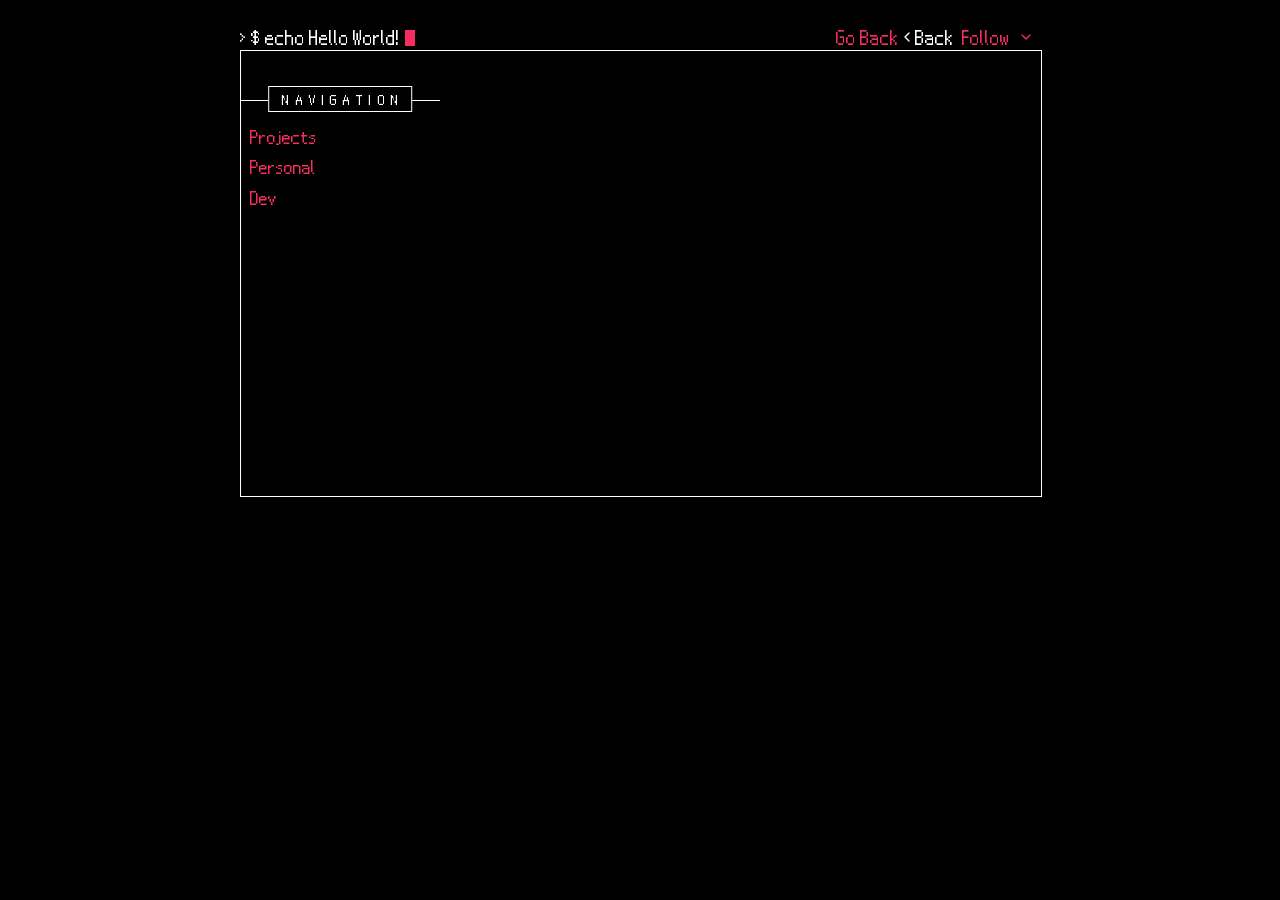
==== index.html @ 6feffcfd "Update index.html" ====
<!DOCTYPE html>
<html lang="en">

<head>
    <meta name="viewport" content="width=device-width, initial-scale=1.0">
    <title>Learning Main Page</title>
    <link rel="stylesheet" href="styles.css">
</head>

<body>

    <div class="grid">
        <!-- First Row -->
        <div class="header-row">
            <div class="terminal-title">
                <h1><span onclick="refreshPath()">&gt; $ echo Hello World!</span><span class="cursor"></span></h1>
                <div class="nav-buttons">
                    <a href="javascript:history.back()">Go Back</a>
                        <svg xmlns="http://www.w3.org/2000/svg" width="16" height="16" viewBox="0 0 24 24" fill="none" stroke="currentColor" stroke-width="2" stroke-linecap="round" stroke-linejoin="round">
                        <path d="M15 18l-6-6 6-6"/>
                    </svg> Back
                    </a>
                    <div class="buttons-container">
                        <button class="socials-button">
                        Follow
                        <svg class="chevron" xmlns="http://www.w3.org/2000/svg" width="16" height="16" viewBox="0 0 24 24" fill="none" stroke="currentColor" stroke-width="2" stroke-linecap="round" stroke-linejoin="round">
                            <polyline points="6 9 12 15 18 9"></polyline>
                        </svg>
                    </button>
                        <div class="social-dropdown">
                            <a href="mailto:sasanevangeline@gmail.com">
                                <img src="/path/to/email-icon.png" class="social-icon"> Email
                            </a>
                            <a href="#">
                                <img src="/path/to/github-icon.png" class="social-icon"> GitHub
                            </a>
                            <a href="#">
                                <img src="/path/to/linkedin-icon.png" class="social-icon"> LinkedIn
                            </a>
                            <a href="#">
                                <img src="/path/to/bluesky-icon.png" class="social-icon"> Bluesky
                            </a>
                            <a href="#">
                                <img src="/path/to/itchio-icon.png" class="social-icon"> Itch.io
                            </a>
                            <a href="#">
                                <img src="/path/to/steam-icon.png" class="social-icon"> Steam
                            </a>
                            <a href="#">
                                <img src="/path/to/codeforces-icon.png" class="social-icon"> CodeForces
                            </a>
                            <a href="#">
                                <img src="/path/to/librefm-icon.png" class="social-icon"> Libre.fm
                            </a>
                        </div>
                    </div>
                </div>
            </div>
        </div>
        <!-- second Row -->

        <div class="navigation">
            <hr>
            <h2>Navigation</h2>

            <nav>
                <ul>
                    <li class="menu-item">
                        <a href="#" onclick="toggleMenu(event)">Projects</a>
                        <ul class="submenu">
                            <li><a href="#CHIP-8" onclick="loadContent('Chip-8 Emulator')">CHIP-8 Emulator on Godot</a></li>
                        </ul>
                    </li>
                    <li class="menu-item">
                        <a href="#" onclick="toggleMenu(event)">Personal</a>
                        <ul class="submenu">
                            <li><a href="#extended-about" onclick="loadContent('Extended About')">Extended About</a></li>
                        </ul>
                    </li>
                    <li class="menu-item">
                        <a href="#" onclick="toggleMenu(event)">Dev</a>
                        <ul class="submenu">
                            <li><a href="#" onclick="loadContent('Dev Blog')">Dev Blog</a></li>
                            <li class="menu-item">
                                <a2>Learning</a2>
                                <ul class="submenu">
                                    <li><a href="#data-str-algo" onclick="loadContent('Data Structs and Algos')">Data Str &amp; Algos</a></li>
                                </ul>
                            </li>
                        </ul>
                    </li>
                </ul>
            </nav>
        </div>

        <div id="content" class="border-md">
            <!-- second column of the second row -->
            <textarea disabled id="ascii-art" class="w-100 aa" wrap="off" rows="25">
      </textarea>

        </div>

    </div>

    <script src="script.js"></script>

</body>

</html>
---- styles.css ----
:root {
    /* Base colors */
     --color-white: #fff;
     --color-pink: pink;
     --color-grey: #ddd;
    /* Main gradient colors */
     --color-pink-gradient: #e297b2;
     --color-purple-gradient: #c0b4d5;
     --color-blue-gradient: #9acde2;
     --color-green-accent: #CAD6B6;
    /* Deep Gradient colors */
     --color-deep-red-gradient: #2d0809;
     --color-deep-blue-gradient: #262047;
     --color-deep-violet-gradient: #32174d;
    /* Text shadow colors */
     --color-purple-glow: #dbbdf9;
    /* Accent colors */
     --color-fairypink: #f29ddf;
    /* New variables */
     --link-color: #f52e62;
     --hr-color: white;
     --letter-spacing: 0.32em;
     --background-color: #fff;
     --phoneWidth: (max-width: 684px);
     --tabletWidth: (max-width: 900px);
}

/* lmao */
html, body, div, span, object, iframe, h1, h2, h3, h4, h5, h6, p, blockquote,
pre, a, abbr, acronym, address, code, del, dfn, em, img, q, dl, dt, dd, ol, ul,
li, fieldset, form, label, legend, table, caption, tbody, tfoot, thead, tr, th,
td {
    margin: 0;
    padding: 0;
    border: 0;
    font-weight: inherit;
    font-style: inherit;
    font-size: 100%;
    font-family: inherit;
    vertical-align: baseline;
}

 @font-face {
     font-family: "nintendo-ds-bios";
     src: url(Nintendo-DS-BIOS.ttf) format("truetype");
     font-style: normal;
}
 @font-face {
     font-family: "Saitamaar";
     src: url(Saitamaar.ttf) format("truetype");
     font-style: normal;
}
 body {
     background-color: black;
     color: white;
     font-family: "nintendo-ds-bios", sans-serif;
}
 .header-row {
     grid-column: span 2;
     height: 50px;
     border: 0px solid black;
     display: inline-block;
}
 #ascii-art {
     opacity: 0;
     transition: opacity 1s ease-in;
}
 #ascii-art.visible {
     opacity: 1;
}
/* Styling for horizontal rules and associated headings */
 hr {
     display: block;
     margin: 50px 0 -15px;
     width: 100%;
     height: 1px;
     border: 0;
     background-color: var(--hr-color);
}
 hr + h2 {
     display: inline-block;
     position: relative;
     left: 50%;
     margin: 0;
     margin-bottom: 10px;
     padding: 5px 8px;
     border: 1px solid var(--hr-color);
     transform: translateX(-50%);
     color: var(--hr-color);
     font-size: 1.2rem;
     font-weight: lighter;
     letter-spacing: var(--letter-spacing);
     text-align: center;
     text-transform: uppercase;
     background-color: black;
}
 hr + h2::first-letter {
     margin-left: var(--letter-spacing);
}
 hr + h2 {
     border-width: 1px 0;
     position: relative;
}
 hr + h2::before, hr + h2::after {
     display: block;
     position: absolute;
     top: 0;
     bottom: 0;
     width: 1px;
     background: var(--hr-color);
     content: '';
}
 hr + h2::before {
     left: 0;
}
 hr + h2::after {
     right: 0;
}
 nav ul li a2:hover {
     text-decoration: none;
}
 a2 {
     color: white;
     text-decoration: none;
}
 a {
     color: var(--link-color);
     text-decoration: none;
}
 a:focus, a:hover {
     text-decoration: underline;
}
 #content {
     height: 445px;
     width: 800px;
     margin-left: -200px;
     overflow-x: auto;
     scrollbar-width: none;
     overflow-y: none;
     font-size: 1.5rem;
}
 .margin {
     margin-left: 210px;
     height: max-content;
     margin-top: 10px 
}
 .aa {
     font-family: Saitamaar, serif !important;
     line-height: 18px;
     font-size: 16px;
     overflow: auto;
     color:white;
     overflow: hidden;
}
 .w-100 {
     width: 100% !important;
}
 .border-md {
     border-width: 1px !important;
     border-style: solid !important;
}
 textarea {
     background-color: transparent;
     border-style: none;
     font: inherit;
     font-size: inherit;
     line-height: inherit;
     font-family: inherit;
     overflow: auto;
     overflow: hidden;
     resize: vertical;
}
 * {
     padding: 0;
     margin: 0;
     margin-top: 0px;
}
 *, ::before, ::after {
     background-repeat: no-repeat;
     box-sizing: inherit;
}
 nav {
     font-size: 1.5rem;
     margin-left: 10px;
     z-index: 100;
     position: relative;
     height: max-content;
     overflow-x: hidden;
     overflow-y: auto;
     scrollbar-width: none;
     line-height: 1.9rem;
}
 nav ul {
     list-style: none;
     padding-left: 0;
     padding: 0;
     margin: 0;
}
 nav ul li a {
     display: block;
}
 nav ul li a:hover {
     background-color: transparent;
     color: white;
     text-decoration: underline;
}
 nav ul li a:focus {
     color: white;
     text-decoration: none;
}
/* Submenu styles */
 .submenu {
     list-style: none;
     padding-left: 20px;
     display: none;
}
 .submenu li a {
     font-weight: normal;
}
 .expanded .submenu {
     display: block;
}
 .terminal-title {
     font-size: 24px;
     display: flex;
     height:100%;
     align-items: flex-start;
     position: relative;
}
 .terminal-title span {
     position: relative;
     cursor: pointer;
}
 .terminal-title h1 {
     display: flex;
     align-items: flex-start;
     justify-content: space-between;
     align-items: center;
     margin: 0;
     position: absolute;
     bottom: 0px;
     margin-bottom: 3px;
     font-size: 26px;
}
 .cursor {
     width: 10px;
     height: 16px;
     background-color: var(--link-color);
     margin-left: 5px;
     margin-top: 1px;
     animation: blink 1s infinite;
     position: relative;
}
 @keyframes blink {
     0% {
         opacity: 0;
    }
     50% {
         opacity: 1;
    }
     100% {
         opacity: 0;
    }
}
 .navigation {
     height: 100%;
     width: 200px;
}
 .grid {
     display: grid;
     position: relative;
     grid-template-rows: 50px 1fr;
     grid-template-columns: 200px 600px;
     width: 800px;
     margin: 0 auto;
     height: fit-content;
     gap: 0;
}
 div.navigation.border {
     border-right: 1px solid grey;
}
 @media (max-width: 800px) {
     html,body{
         overflow-x: hidden;
         height: 100%;
    }
     body > div {
         display: grid;
         grid-template-rows: 50px auto auto auto;
         grid-template-columns: 1fr;
         width: 100%;
         margin: 0;
         gap: 0px;
    }
     .grid {
         grid-template-rows: auto;
         grid-template-columns: 1fr;
         width: 100%;
    }
    /* First row remains unchanged */
     body > div > div:first-child {
         grid-column: 1;
         position: sticky;
         top: 0px;
         background-color: black;
         z-index: 1000;
    }
     hr{
         margin: 20px 0 -15px;
    }
     hr + h2 {
         font-size: 1.4rem;
    }
    /* Navigation row */
     nav .menu-item.expanded > .submenu {
         display: block;
         overflow: auto;
         scrollbar-width: none;
    }
     nav {
         grid-row: 2;
         width: 100%;
         display: flex;
         overflow-x: auto;
         white-space: nowrap;
         height: auto;
         max-height: none;
         line-height: unset;
         margin: 0px;
    }
     .navigation {
         border-right: 0px solid grey !important;
         position: sticky;
         top:49px;
         z-index: 999;
         width: 100%;
         background-color: black;
         padding-bottom: 10px;
         border-bottom: 1px solid white !important;
    }
     nav > ul {
         font-size: 1.6rem;
         justify-content: space-between;
         margin: 0 1rem;
         gap: 1rem;
         width: 100%;
         display: flex;
         list-style: none;
    }
     nav .menu-item {
         position: relative;
    }
     nav .submenu {
         display: none;
         position: fixed;
         top: 25%;
         left: 50%;
         transform: translate(-50%, 0%);
         background-color: black;
         color: white;
         border: 1px solid var(--hr-color);
         z-index: 1;
         max-height: 60%;
        /* stop overflowing */
         width: 60%;
         overflow-y: auto;
         overflow-x: hidden;
    }
     nav .submenu .submenu {
         position: relative;
         top: auto;
         left: auto;
         transform: none;
         width: 100%;
         max-height: none;
         border: none;
         padding: 0;
         margin-left: 2rem;
         border-radius: 4px;
    }
     nav .submenu > li {
         padding: 0.5rem 0;
        /* spacing between menu items */
    }
    /* Submenu nested within submenu */
     nav .submenu > .menu-item > .submenu {
         display: block;
        /* show */
    }
     .menu-item.expanded > .submenu {
         display: block;
        /* show */
    }
    /* Expanded nested submenu */
     .menu-item.expanded > .submenu > .menu-item.expanded > .submenu {
         display: block;
        /* show */
    }
     .mobile-menu-overlay {
         display: none;
         position: fixed;
         top: 0;
         left: 0;
         right: 0;
         bottom: 0;
         z-index: 2;
    }
     .mobile-menu-overlay.active {
         display: block;
        /* show when active */
    }
     #content {
         grid-row: 3;
         width: 100%;
         margin-left: 0;
         height: 100%;
         scrollbar-width: none;
         overflow-x: none;
         overflow-y: auto;
    }
     .border-md {
         border-width: 1px 0 0 !important;
    }
     .aa {
         font-family: Saitamaar, serif !important;
         line-height: 2.8vw;
         font-size: 2.6vw;
         overflow: auto;
         color:white;
         overflow: hidden;
    }
     .margin {
         margin-top:0px;
         margin-left: 0px;
         padding: 10px;
    }
  }

/* Notes Content Styling */
 .margin {
     padding-right: 10px;
     padding-bottom: 10px;
}
/* Headings Hierarchy */
 .margin h2 {
     font-size: 2.2rem;
     color: var(--color-fairypink);
     letter-spacing: 0.05em;
     font-weight: 500;
}
 .margin h3 {
     font-size: 1.8rem;
     margin-top: 1.5px;
     color: var(--color-purple-gradient);
}
 .margin h4 {
     font-size: 1.4rem;
     color: var(--color-blue-gradient);
     margin-top: 1.5rem;
     margin-bottom: 1rem;
}
/* Text Elements */
 .margin p {
     font-size: 1.3rem;
     line-height: 1.7;
     color: var(--color-white);
}
 .margin b {
     color: var(--color-pink-gradient);
     font-weight: 600;
}
 .margin i {
     color: var(--color-blue-gradient);
     font-style: italic;
}
/* Lists */
 .margin ul, .margin ol {
     margin-left: 1.5rem;
     margin-bottom: 1.5rem;
}
 .margin li {
     line-height: 1.6;
}
 .margin ul li {
     list-style-type: none;
     position: relative;
     font-size: 1.3rem;
}
 .margin ul li::before {
     content: "-";
     color: var(--color-pink-gradient);
     position: absolute;
     left: -1.2rem;
}
/* Code Blocks */
 .margin pre {
     background-color: var(--color-deep-blue-gradient);
     padding: 1rem;
     border-radius: 4px;
     margin: 1rem 1rem;
     overflow-x: auto;
     scrollbar-width: none;
     border: 1px solid var(--color-purple-gradient);
}
 .margin code {
     font-family: 'Courier New', monospace;
     font-size: 0.9rem;
     line-height: 1.3;
     color: var(--color-purple-glow);
}
/* Definition Style */
 .margin p b + i {
     margin-left: 0.5rem;
     opacity: 0.9;
}
/* Section Spacing */
 .margin > section {
     margin-bottom: 3rem;
}
/* Responsive Design */
 @media (max-width: 800px) {
     .margin {
         margin-left: 0;
         padding: 1rem;
    }
     .margin h2 {
         font-size: 1.8rem;
    }
     .margin h3 {
         font-size: 1.5rem;
         margin-bottom: 0rem;
    }
     .margin h4 {
         font-size: 1.3rem;
    }
     .margin p {
         margin: 1rem 0;
    }
     .margin pre {
         padding: 1rem;
    }
     .margin code {
         font-size: 0.85rem;
    }
     .margin ol {
         font-size: 1rem;
         margin-left: 1.5rem;
         margin-bottom: 1.5rem;
    }
}
/* Special Elements */
 .margin .note-box {
     background-color: var(--color-deep-violet-gradient);
     border-left: 4px solid var(--color-pink-gradient);
     padding: 1rem;
     margin: 1.5rem 0;
     border-radius: 0 4px 4px 0;
}
 .margin .highlight {
     color: var(--color-fairypink);
     font-weight: 500;
}

/* Header nav buttons */
 .nav-buttons {
     display: flex;
     align-items: flex-start;
     justify-content: space-between;
     align-items: center;
     margin: 0;
     position: absolute;
     bottom: 0px;
     margin-bottom: 3px;
     margin-right: -2px;
     font-size: 26px;
     right: 0;
}
 .back-button, .socials-button {
     padding: 0.5rem 0.5rem;
     background: transparent;
     border: 0px solid black;
     cursor: pointer;
     font-family: "nintendo-ds-bios", monospace;
     display: flex;
     align-items: center;
     gap: 0.5rem;
     height: 1px;
}
 .socials-button {
     color: var(--link-color);
     font-size: inherit;
}
 .chevron {
     transition: transform 0.2s;
}
 .chevron.open {
     transform: rotate(180deg);
}
 .social-dropdown {
     position: absolute;
     top: calc(100% - -3px);
     right: 0;
     background: black;
     backdrop-filter: blur(5px);
     border: 1px solid rgba(255, 255, 255, 0.8);
     display: none;
     white-space: nowrap;
     z-index: 1000;
     margin: 0px;
     padding: 0px;
     border-right-style: dotted;
}

 @media (max-width: 800px) {
     .social-dropdown {
         top: calc(100% - -23px);
    }
}

 .social-dropdown.show {
     display: block;
}
 .social-dropdown a {
     display: flex;
     align-items: center;
     padding: 0.70rem 1rem;
     color: white;
     text-decoration: none;
     font-size: 0.875rem;
     border-bottom: 1px solid black;
     gap: 0.5rem;
}
 .social-dropdown a:last-child {
     border-bottom: none;
}
 .social-dropdown a:hover {
     background: rgba(245, 46, 98, 0.1);
}
 .social-icon {
     width: 15px;
     height: 15px;
     object-fit: contain;
     vertical-align: middle;
     fill: #F52E61;
     border: 1px inset white;
     padding: 5px;
}
 .buttons-container {
     position: relative;
}
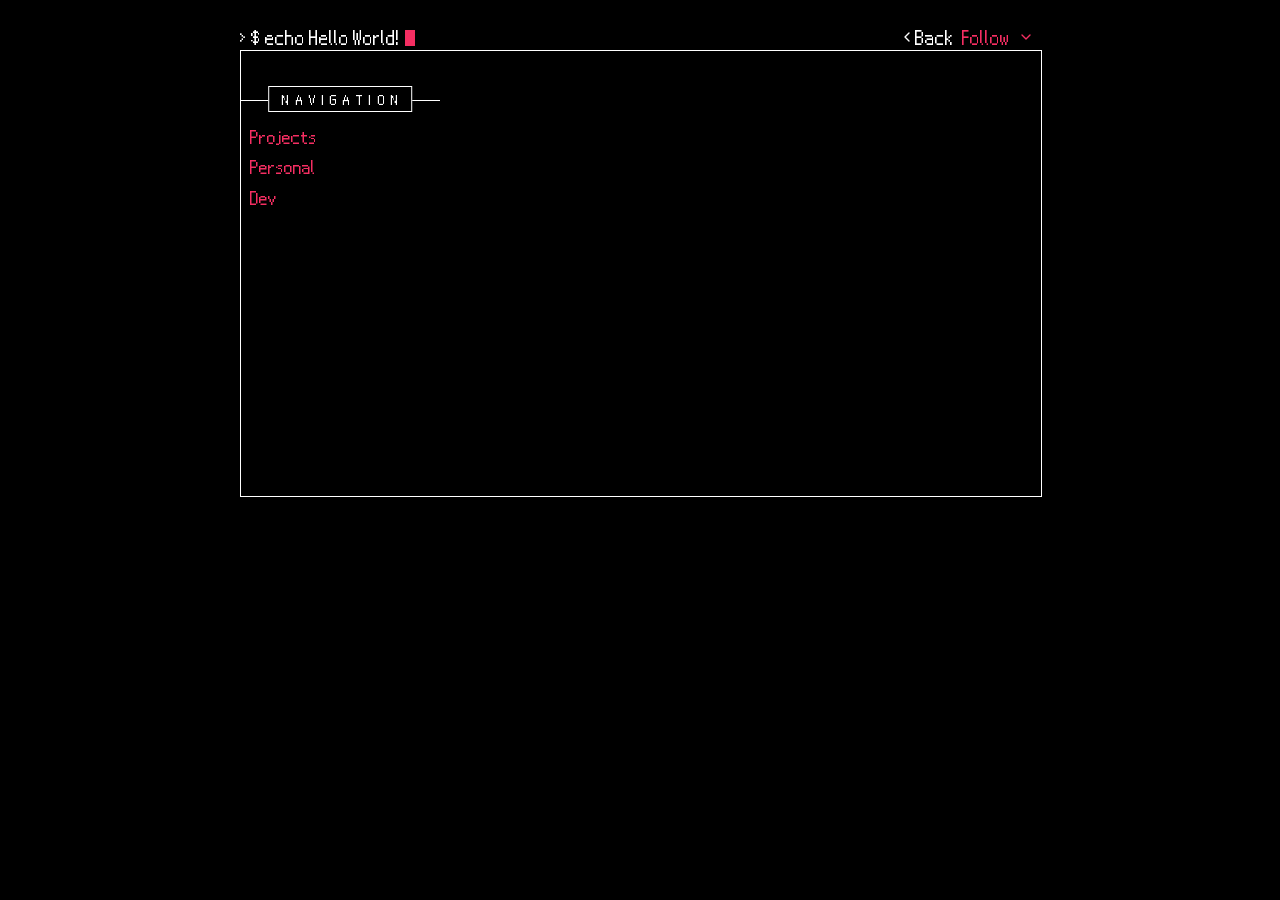
==== commit 29c6639c: "Update index.html" ====
--- a/index.html
+++ b/index.html
@@ -15,7 +15,7 @@
             <div class="terminal-title">
                 <h1><span onclick="refreshPath()">&gt; $ echo Hello World!</span><span class="cursor"></span></h1>
                 <div class="nav-buttons">
-                    <a href="javascript:history.back()">Go Back</a>
+                    <a href="javascript:history.back()"></a>
                         <svg xmlns="http://www.w3.org/2000/svg" width="16" height="16" viewBox="0 0 24 24" fill="none" stroke="currentColor" stroke-width="2" stroke-linecap="round" stroke-linejoin="round">
                         <path d="M15 18l-6-6 6-6"/>
                     </svg> Back
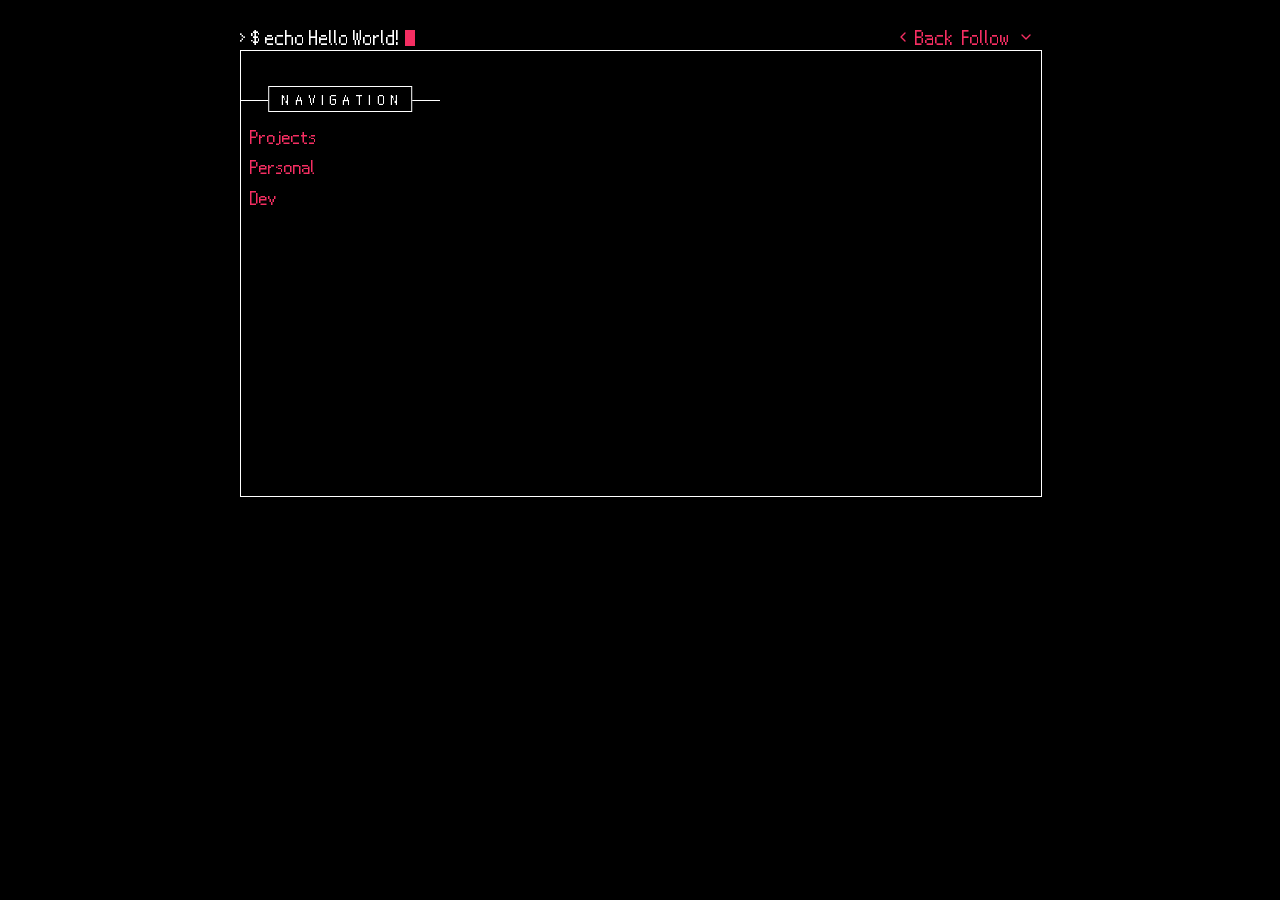
==== commit 02e5c7a5: "Update index.html" ====
--- a/index.html
+++ b/index.html
@@ -15,10 +15,10 @@
             <div class="terminal-title">
                 <h1><span onclick="refreshPath()">&gt; $ echo Hello World!</span><span class="cursor"></span></h1>
                 <div class="nav-buttons">
-                    <a href="javascript:history.back()"></a>
+                    <a href="javascript:history.back()">
                         <svg xmlns="http://www.w3.org/2000/svg" width="16" height="16" viewBox="0 0 24 24" fill="none" stroke="currentColor" stroke-width="2" stroke-linecap="round" stroke-linejoin="round">
                         <path d="M15 18l-6-6 6-6"/>
-                    </svg> Back
+                        </svg> Back
                     </a>
                     <div class="buttons-container">
                         <button class="socials-button">
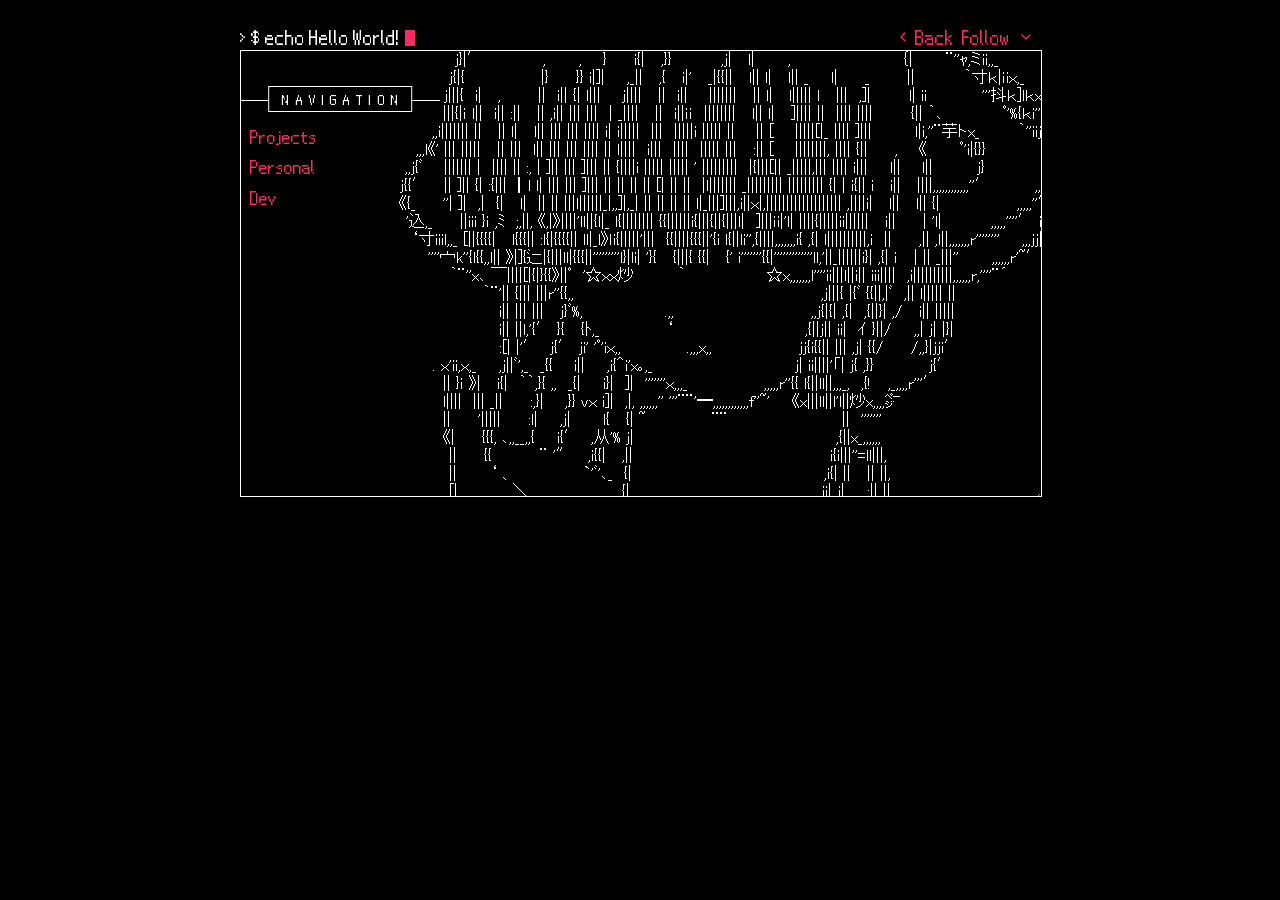
==== commit 900ddbfb: "Update index.html" ====
--- a/index.html
+++ b/index.html
@@ -15,7 +15,7 @@
             <div class="terminal-title">
                 <h1><span onclick="refreshPath()">&gt; $ echo Hello World!</span><span class="cursor"></span></h1>
                 <div class="nav-buttons">
-                    <a href="javascript:history.back()">
+                    <a href="index.html">
                         <svg xmlns="http://www.w3.org/2000/svg" width="16" height="16" viewBox="0 0 24 24" fill="none" stroke="currentColor" stroke-width="2" stroke-linecap="round" stroke-linejoin="round">
                         <path d="M15 18l-6-6 6-6"/>
                         </svg> Back
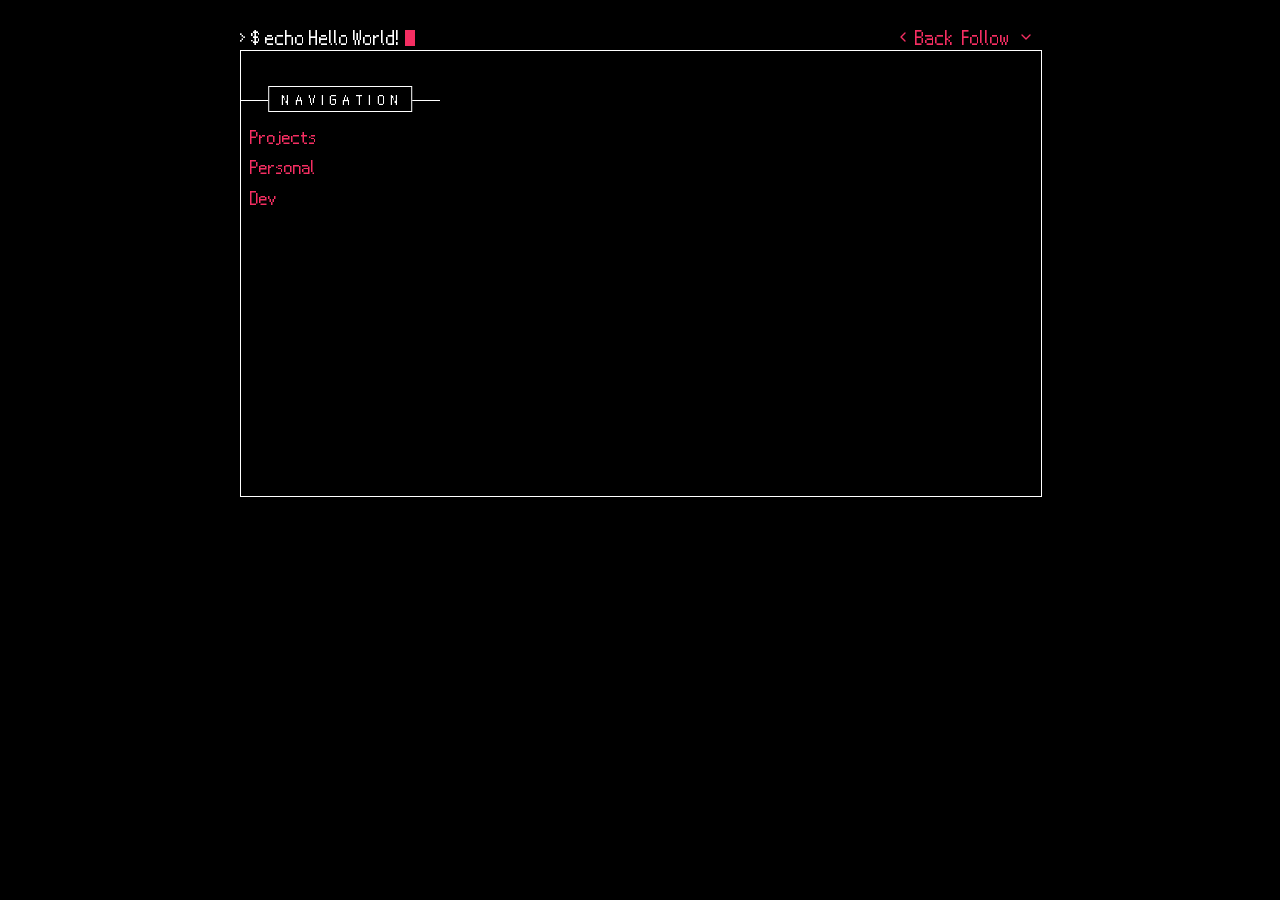
==== commit 782c1a9c: "Update index.html" ====
--- a/index.html
+++ b/index.html
@@ -68,7 +68,7 @@
                     <li class="menu-item">
                         <a href="#" onclick="toggleMenu(event)">Projects</a>
                         <ul class="submenu">
-                            <li><a href="#CHIP-8" onclick="loadContent('Chip-8 Emulator')">CHIP-8 Emulator on Godot</a></li>
+                            <li><a href="#chip-8" onclick="loadContent('Chip-8 Emulator')">CHIP-8 Emulator on Godot</a></li>
                         </ul>
                     </li>
                     <li class="menu-item">
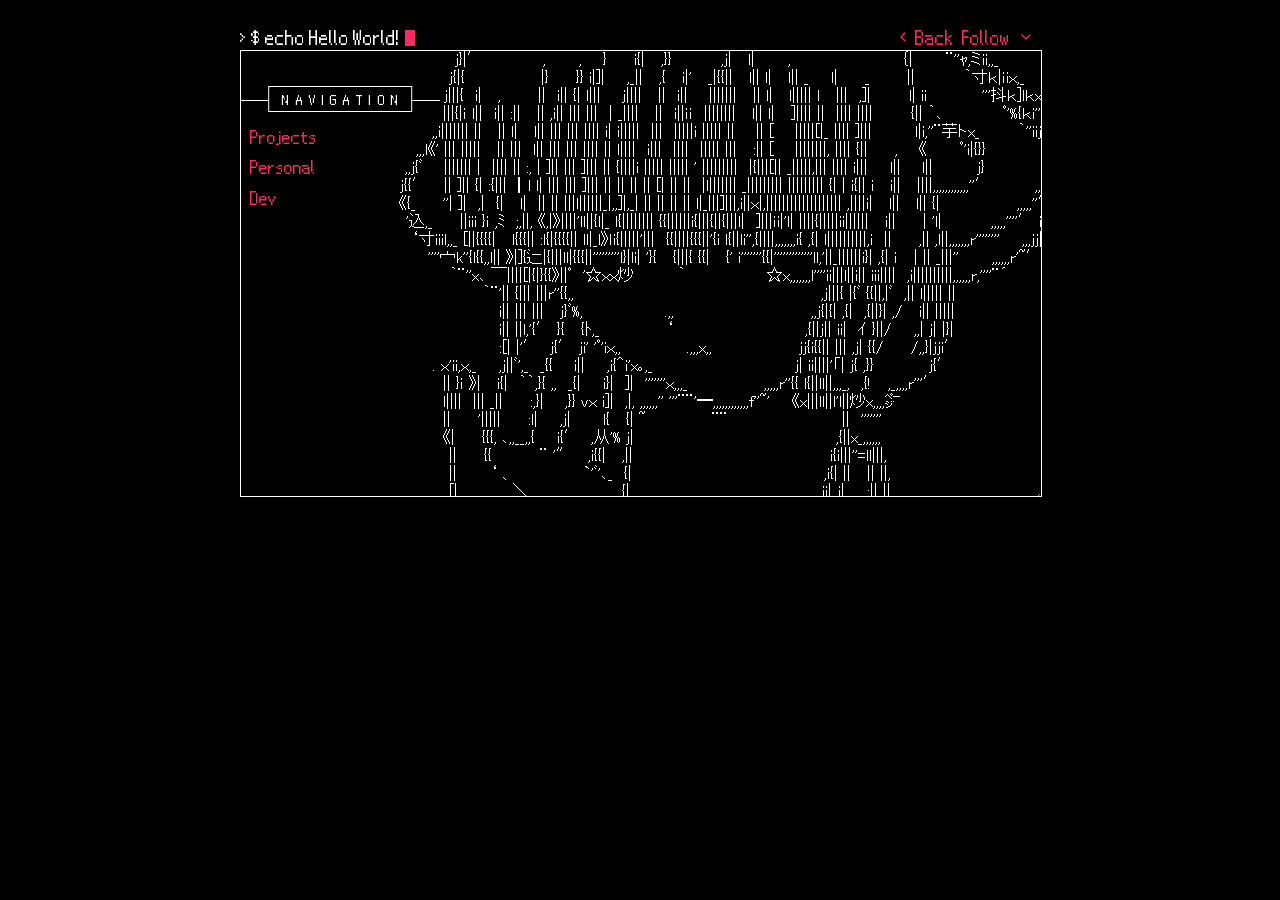
==== commit c6b6cc8a: "Fix link for Data Structs and Algos in submenu" ====
--- a/index.html
+++ b/index.html
@@ -84,7 +84,7 @@
                             <li class="menu-item">
                                 <a2>Learning</a2>
                                 <ul class="submenu">
-                                    <li><a href="#data-str-algo" onclick="loadContent('Data Structs and Algos')">Data Str &amp; Algos</a></li>
+                                    <li><a href="#data-structs-and-algos" onclick="loadContent('Data Structs and Algos')">Data Str &amp; Algos</a></li>
                                 </ul>
                             </li>
                         </ul>
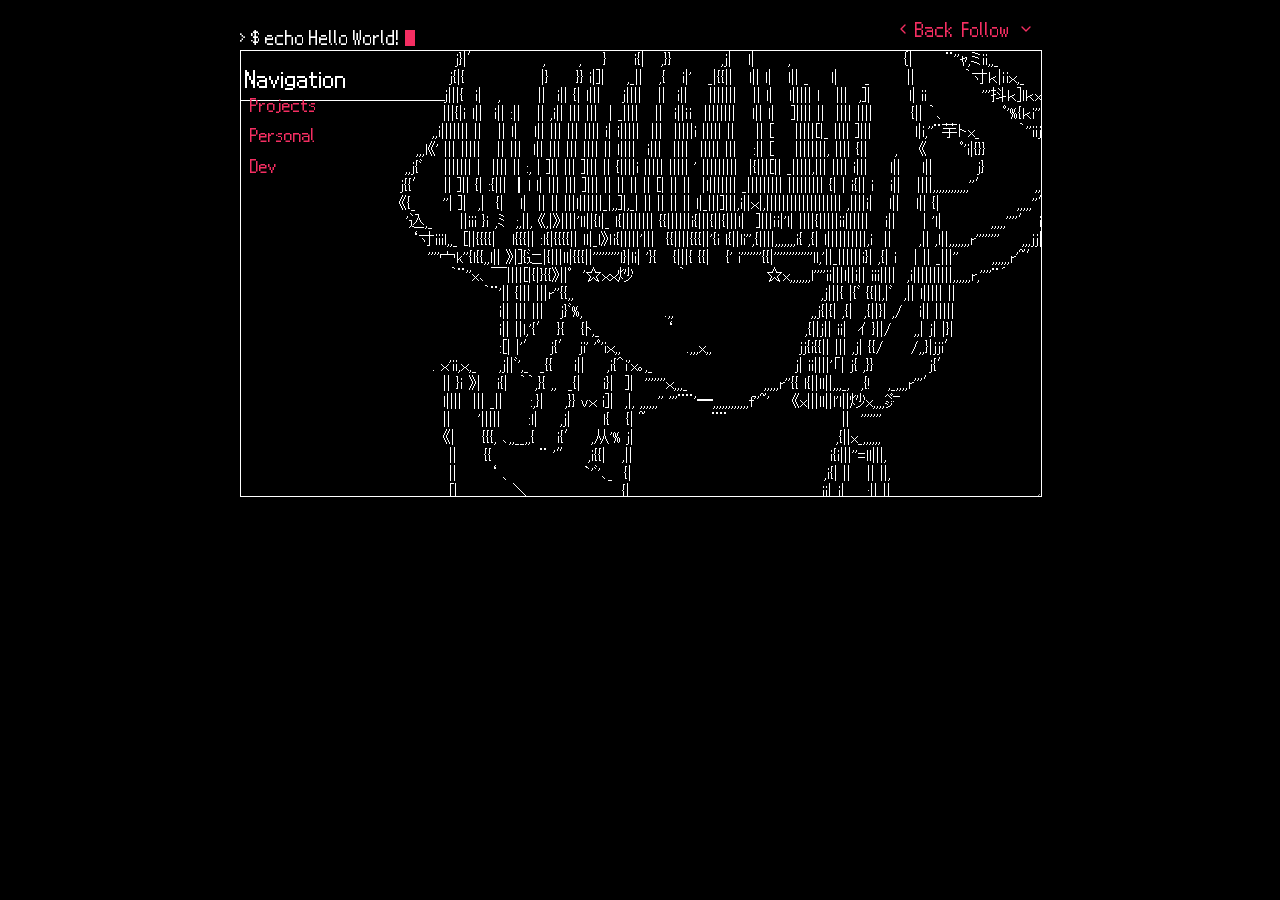
==== commit 537cd8c0: "Increase font size of Navigation header" ====
--- a/index.html
+++ b/index.html
@@ -61,7 +61,7 @@
 
         <div class="navigation">
             <hr>
-            <h2>Navigation</h2>
+            <h2 style="font-size: 2rem; padding-left: 5px;">Navigation</h2>
 
             <nav>
                 <ul>
--- a/styles.css
+++ b/styles.css
@@ -26,7 +26,7 @@
 }
 
 /* lmao */
-html, body, div, span, object, iframe, h1, h2, h3, h4, h5, h6, p, blockquote,
+html, body, div, span, object, iframe, h1, h1, h2, h3, h5, h6, p, blockquote,
 pre, a, abbr, acronym, address, code, del, dfn, em, img, q, dl, dt, dd, ol, ul,
 li, fieldset, form, label, legend, table, caption, tbody, tfoot, thead, tr, th,
 td {
@@ -71,13 +71,14 @@
 /* Styling for horizontal rules and associated headings */
  hr {
      display: block;
-     margin: 50px 0 -15px;
+     margin: 50px 0 -35px;
+     padding-left: 5px;
      width: 100%;
      height: 1px;
      border: 0;
      background-color: var(--hr-color);
 }
- hr + h2 {
+ hr + h1 {
      display: inline-block;
      position: relative;
      left: 50%;
@@ -94,14 +95,14 @@
      text-transform: uppercase;
      background-color: black;
 }
- hr + h2::first-letter {
+ hr + h1::first-letter {
      margin-left: var(--letter-spacing);
 }
- hr + h2 {
+ hr + h1 {
      border-width: 1px 0;
      position: relative;
 }
- hr + h2::before, hr + h2::after {
+ hr + h1::before, hr + h1::after {
      display: block;
      position: absolute;
      top: 0;
@@ -110,11 +111,14 @@
      background: var(--hr-color);
      content: '';
 }
- hr + h2::before {
+ hr + h1::before {
      left: 0;
 }
- hr + h2::after {
+ hr + h1::after {
      right: 0;
+}
+navigation.border h2 {
+    font-size: 1.4rem;
 }
  nav ul li a2:hover {
      text-decoration: none;
@@ -308,7 +312,7 @@
      hr{
          margin: 20px 0 -15px;
     }
-     hr + h2 {
+     hr + h1 {
          font-size: 1.4rem;
     }
     /* Navigation row */
@@ -442,18 +446,18 @@
      padding-bottom: 10px;
 }
 /* Headings Hierarchy */
- .margin h2 {
+ .margin h1 {
      font-size: 2.2rem;
      color: var(--color-fairypink);
      letter-spacing: 0.05em;
      font-weight: 500;
 }
- .margin h3 {
+ .margin h2 {
      font-size: 1.8rem;
      margin-top: 1.5px;
      color: var(--color-purple-gradient);
 }
- .margin h4 {
+ .margin h3 {
      font-size: 1.4rem;
      color: var(--color-blue-gradient);
      margin-top: 1.5rem;
@@ -491,6 +495,15 @@
      color: var(--color-pink-gradient);
      position: absolute;
      left: -1.2rem;
+}
+/* Inactive links */
+.inactive {
+  pointer-events: none;
+  opacity: 0.5;
+  cursor: not-allowed;
+  text-decoration: none;
+  background: none;
+  border: none;
 }
 /* Code Blocks */
  .margin pre {
@@ -523,14 +536,14 @@
          margin-left: 0;
          padding: 1rem;
     }
+     .margin h1 {
+         font-size: 1.8rem;
+    }
      .margin h2 {
-         font-size: 1.8rem;
-    }
-     .margin h3 {
          font-size: 1.5rem;
          margin-bottom: 0rem;
     }
-     .margin h4 {
+     .margin h3 {
          font-size: 1.3rem;
     }
      .margin p {
@@ -584,11 +597,23 @@
      display: flex;
      align-items: center;
      gap: 0.5rem;
-     height: 1px;
+}
+ .back-button {
+     color: var(--link-color);
+     font-size: inherit;
+     text-decoration: none;
+     transition: transform 0.1s ease;
+}
+ .back-button:active {
+     transform: scale(0.88);
 }
  .socials-button {
      color: var(--link-color);
      font-size: inherit;
+     transition: transform 0.1s ease;
+}
+ .socials-button:active {
+     transform: scale(0.88);
 }
  .chevron {
      transition: transform 0.2s;
